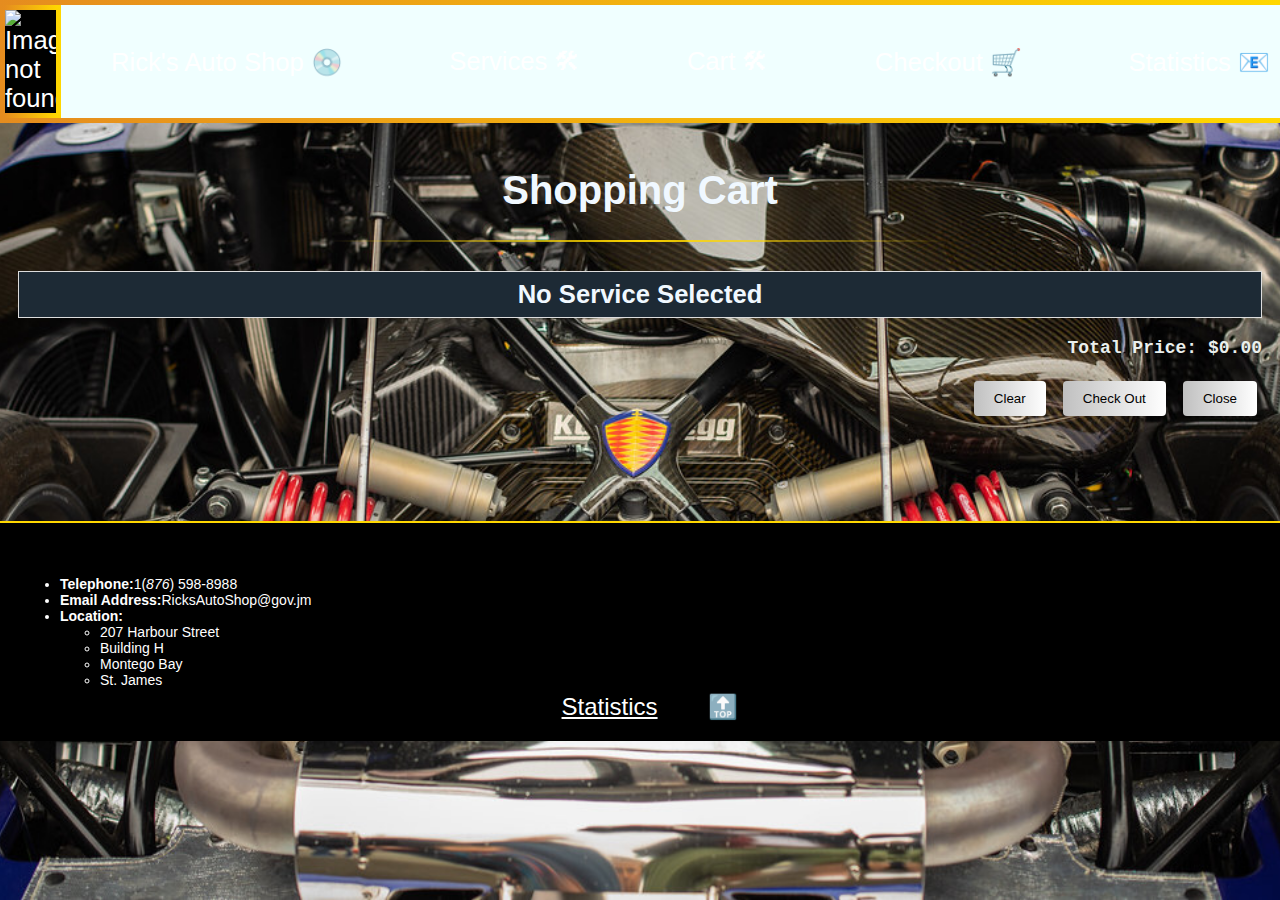
==== webpages/cartPage.html @ 4f29fd7e "fix stats page" ====
<!DOCTYPE HTML>
<html>
	<head>
		<title>Rick's Auto Shop</title>
		<link rel = "icon" type = "image/x-icon" href = "../images/RickAutoIcon.png">
		<meta name = "viewport" content = "width = device-width, initial-scale = 1.0">
		<meta name = "author" content = "Andre Ferguson - 2306096">
		<link rel = "stylesheet" href = "../CSS/default.css">
	</head>


	<body id = "cartPage" name = "top">
			
		<div class = "headerMain headerBorder">
			<div class = "bannerLeft">
				<a id = "logo" href = "../index.html"><img class = "centerImg" 
				src = "../images/RickAutoLogo.png" alt = "Image not found"></a>
				<a id="company" href="../webpages/homePage.html">Rick's Auto Shop &#128191;</a>
			</div>
				<a id = "service" href = "services.html">Services &#128736;</a>
				<a id = "cartPage" href = "cartPage.html">Cart &#128736;</a>
				<a id="checkout" href = "checkout.html">Checkout &#128722;</a>
				<a id="aboutus" href = "Stats.html">Statistics &#128231;</a>
		</div>
			
		<h1 class = "heading">Shopping Cart</h1>
		<div class = "fadeBorder"></div></br>

		<div class = "cart">
			<table id = "cartTable">
				<tbody id = "itemsInCart">
						
				</tbody>
			</table>
				
			<div class = "controls">
				<pre id = "total">Total Price: $<span id = "totalPrice">0.00</span></span></pre>
				<button onclick = "cartClear()" class = "buttonAction">Clear</button>
				<button onclick = "cartCheckout()" class = "buttonAction">Check Out</button>
				<button onclick = "cartClose()" class = "buttonAction">Close</button>
			</div>
		</div>
		<script src="../JavaScript/cart.js"></script>
		<div id="footer">
			<ul type="disc">
				<li> <b> Telephone:</b>1(<i>876</i>) 598-8988</li>
				<li> <b>Email Address:</b>RicksAutoShop@gov.jm</li>
				<li><b> Location:</b>
					<ul>
						<li>207 Harbour Street</li>
						<li>Building H</li>
						<li>Montego Bay</li>
						<li>St. James</li>
					</ul>
				</li>
			</ul>
			<div>
				<a href="Stats.html"><u>Statistics</u></a><br>
				<a href="#Top"> &#128285;</a>
			</div>
		</div>
	</body>
</html>
---- CSS/default.css ----
/*Norman Martin-2300232
Tutor:Sirisha Badhika*/

body {

    background-attachment: fixed;
    background-repeat: no-repeat;
    background-position: center;
    background-size: cover;
    background-color: #1d2a35;
    background-image: url("../images/car_engine.jpg");
    /*image from https://www.flickr.com/photos/82404061@N04/40769679523*/
}

h1 {
    font-family: Georgia, 'Times New Roman', Times, serif;
    font-size: 72px;
    color: aliceblue;
    text-align: center;
    cursor: default;
}

#loginPage{
    background-image: url("../images/AutoMechanicBG.jpg");
    /*image from https://www.dickysdoghouse.com/post/the-5-most-important-tools-for-a-mechanic*/
}

#stats{
    background-color: rgba(255, 255, 255, 0.838);
    background-image: none;
    background-image: linear-gradient(to right, silver, white);
}


#homePage h1 {
    color: aliceblue;
    font-size: 40px;
    margin-top: 150px;
}

#servicePage h1 {
    color: aliceblue;
    font-size: 40px;
    margin-top: 150px;
}

#checkoutPage h1 {
    color: aliceblue;
    font-size: 40px;
    margin-top: 150px;
}

#cartPage h1 {
    color: aliceblue;
    font-size: 40px;
    margin-top: 150px;
}

fieldset {
    border: none;
}


.formContent {
    margin: auto;
    width: 400px;
    background-color: rgba(255, 255, 255, 0.838);
    border-radius: 4px;
    padding: 5px;
    border-bottom: 10px inset gold;
}


.serviceContent {
    margin: auto;
    width: 100%;
    border-radius: 4px;
    padding: 5px;
    border-right: 10px inset gold;
    min-height: 200px;
}

td {
    padding-left: 20px;
}

table p {
    font-size: 15px;
}

.checkmark {
    height: 30px;
    width: 30px;
}


.roundBox {
    display: flex;
    justify-content: center;
    margin: 25px 50px 50px 50px;
}

.input {
    box-sizing: border-box;
    width: 100%;
    padding: 10px;
    border-radius: 4px;
    border: 3px solid silver;
    margin-bottom: 20px;

}

.fadeBorder {
    background-image: linear-gradient(90deg, #ffffff00 0, gold 50%, #ffffff00 100%);
    height: 2px;
    margin: auto;
    width: 50%;
    display: block;
}


.input:focus {
    outline: none;
    border: 3px solid gold;
}

button {

    background-image: linear-gradient(to right, silver, white);
}

.Registerlink{
    color: black;
}

.Registerlink:hover{

    color: #e58c1f;
    background-color: transparent;
    text-decoration: underline;
}

/*Hide Arrows for number Input*/
input::-webkit-outer-spin-button,
input::-webkit-inner-spin-button {
  -webkit-appearance: none;
  margin: 0;
}


.centerImg {
    display: block;
    margin-left: auto;
    margin-right: auto;
    width: 100px;
    border-image: linear-gradient(to right, #e58c1f 0%, gold 100%) 1;
    border-width: 5px;
    border-style: solid;
    background-color: black;

}


.heading {
    font-family: Geneva, Tahoma, sans-serif;
    color: #1d2a35;
    font-size: 20px;
}

.title {
    font-family: Tahoma, sans-serif;
    color: #1d2a35;
    font-weight: bold;
    font-size: 18px;
}

.box .title {
    margin-left: 50px;
}

.text {
    color: lightslategrey;
    font-family: Verdana, Tahoma, sans-serif;
    font-size: 14px;
}

body {
    font-family: Verdana, Tahoma, sans-serif;
}

.headerMain {
    top: 0;
    right: 0;
    width: 100%;
    height: fit-content;
    position: fixed;
    background-color: azure;
    display: flex;
    align-items: center;
    justify-content: space-between;
    background-image: url(../images/silver_metal.jpg);
}

.headerBorder {
    border-image: linear-gradient(to right, #e58c1f 0%, gold 100%) 1;
    border-width: 5px 0px;
    border-style: solid;
}

.headerMain .centerImg {
    width: 51px;
}

.bannerLeft {
    display: flex;
    float: right;
    align-items: center;
}

#company,
#service,
#checkout,
#aboutus, 
#cartPage{
    padding: 10px 10px;
    font-size: 2vw;
    display: block;

}

#company {
    padding-left: 50px;
}


a:hover {
    background-color: #0000005e;
    color: gold;
}

a {
    text-decoration: none;
    color: #ffffff;

}



.box {

    margin: auto;
    width: 80%;
    overflow: auto;
    margin-top: 50px;
    background-image: linear-gradient(90deg, #ffffff 0, silver 50%, #ffffff 100%);
    border-radius: 4px;
    padding: 20px;
    border-bottom: 10px inset gold;
}


.right {

    width: 600px;
    float: left;
    padding-left: 20px;

}

.left {
    margin-left: 620px;
    display: flex;

}

.box button {
    width: 200px;
    height: 40px;
    border: 1px solid black;

}

input:hover,button:hover {
    background-image: linear-gradient(#ffffff83 50%, white 100%);
    border: 3px solid gold;
}

.box .text {
    color: black;
}

.box a:hover {
    background-color: rgba(255, 255, 255, 0);
}

.box .heading {
    background-color: gold;

}

#homePage .right h1 {
    margin-top: 0;
    color: black;
    font-size: 30px;
}

.box img {
    margin: auto;
    border-radius: 10px;
    width: 60vh;
}

.box q {
    display: flex;
    margin-top: 100px;
    font-size: 30px;
    text-align: center;
}

li {
    padding: 4px;
    list-style-image: url('../images/nut.png');
}

#footer {
    display: flex;
    align-items: center;
    color: white;
    font-size: 14px;
    border-top: 2px solid gold;
    margin: auto;
    padding: 20px;
    margin-top: 100px;
    width: 100%;
    background-color: black;
    position: absolute;
    left: 0;
}

#footer div {
    font-size: 24px;
    display: flex;
    margin-top: 150px;
    margin-left: 200px;
}

#footer a {
    padding-left: 50px;
}

.bottom {
    justify-content: flex-end;
}

#footer li {

    padding: 0;

}

.submitBtn {
    width: 100%;
    margin: auto;
}

.left a {
    margin-top: 110px;
    margin-left: 100px;

}

#checkout .serviceContent {
    border: 1px solid black;
}

.left table {
    margin: auto;
}

.errorBox {
    display: flex;
    margin: auto;
    margin-top: 200px;
    justify-content: center;
    background-color: silver;
    color: #1d2a35;
}

#profileimg {
    width: 80%;
}

.profileBox {
    width: 50%;
}

.profileBox .right {

    width: 100px;
    float: left;
}

.profileBox .left {
    margin-left: 10px;
    display: flex;

}

.profileBox a {
    color: #1d2a35;

}

.profileBox a:hover {
    color: #e58c1f;
}


/*------------------------------------------------------*/

#cartTable {
    width: 100%;
    border-collapse: collapse;
    margin-bottom: 20px;
    background-color: #f0f0f0;
}

#cartTable th, #cartTable td {
    border: 1px solid #ddd;
    padding: 8px;
    text-align: center;
    background-color: #ffffff;
    
}

#cartTable th {
    background-color: #1d2a35;
    color: aliceblue;
    font-weight: bold;
}

.controls{
text-align: right;
margin-top: 10px;
}

.controls pre{
font-size: 18px;
font-weight: bold;
color: #eaefed;
}

.buttonAction{
 background-color: #e58c1f;
 color: black;
 border: none;
 padding: 10px 20px;
 margin: 5px;
 border-radius: 4px;
 cursor: pointer;
}

.buttonAction:hover{
background-color: gold;
}

#totalPrice {
    color: #eaefed;
    font-size: 18px;
}
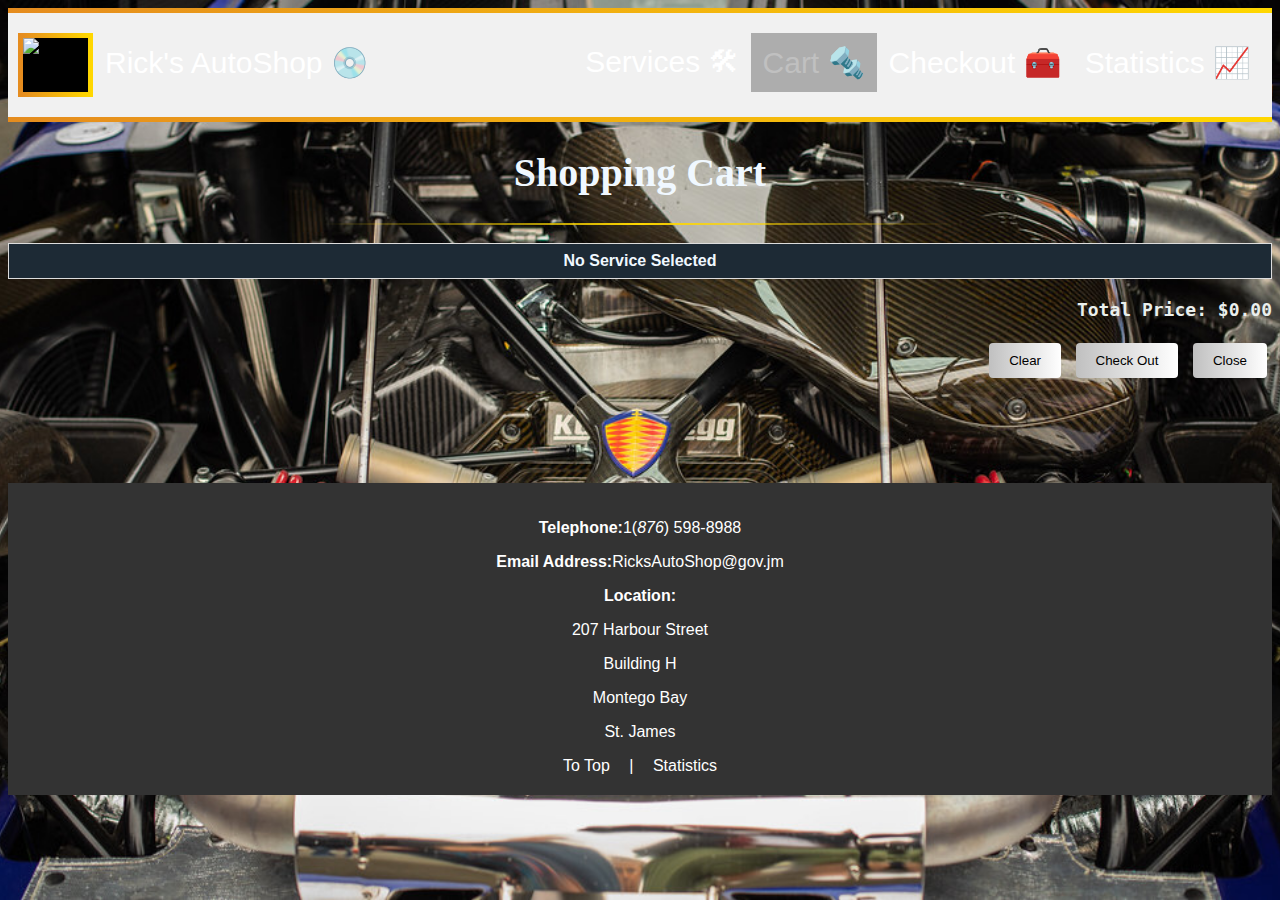
==== commit d5ebc9cb: "Final Changes" ====
--- a/webpages/cartPage.html
+++ b/webpages/cartPage.html
@@ -11,19 +11,18 @@
 
 	<body id = "cartPage" name = "top">
 			
-		<div class = "headerMain headerBorder">
-			<div class = "bannerLeft">
-				<a id = "logo" href = "../index.html"><img class = "centerImg" 
-				src = "../images/RickAutoLogo.png" alt = "Image not found"></a>
-				<a id="company" href="../webpages/homePage.html">Rick's Auto Shop &#128191;</a>
+		<div class="header headerBorder">
+			<img src="../images/RickAutoLogo.png" alt="Image not found">
+			<a href="../webpages/homePage.html">Rick's AutoShop &#128191;</a>
+			<div class="header-right">
+				<a href="services.html">Services &#128736;</a>
+				<a class="active" href="cartPage.html">Cart &#128297;</a>
+				<a href="checkout.html">Checkout &#129520; </a>
+				<a href="Stats.html">Statistics &#128200;</a>
 			</div>
-				<a id = "service" href = "services.html">Services &#128736;</a>
-				<a id = "cartPage" href = "cartPage.html">Cart &#128736;</a>
-				<a id="checkout" href = "checkout.html">Checkout &#128722;</a>
-				<a id="aboutus" href = "Stats.html">Statistics &#128231;</a>
 		</div>
 			
-		<h1 class = "heading">Shopping Cart</h1>
+		<h1>Shopping Cart</h1>
 		<div class = "fadeBorder"></div></br>
 
 		<div class = "cart">
@@ -41,23 +40,19 @@
 			</div>
 		</div>
 		<script src="../JavaScript/cart.js"></script>
-		<div id="footer">
-			<ul type="disc">
-				<li> <b> Telephone:</b>1(<i>876</i>) 598-8988</li>
-				<li> <b>Email Address:</b>RicksAutoShop@gov.jm</li>
-				<li><b> Location:</b>
-					<ul>
-						<li>207 Harbour Street</li>
-						<li>Building H</li>
-						<li>Montego Bay</li>
-						<li>St. James</li>
-					</ul>
-				</li>
-			</ul>
-			<div>
-				<a href="Stats.html"><u>Statistics</u></a><br>
-				<a href="#Top"> &#128285;</a>
-			</div>
-		</div>
+		 <!-- Footer Section -->
+		 <footer class="footerMain">
+
+			<p> <b> Telephone:</b>1(<i>876</i>) 598-8988</p>
+			<p> <b>Email Address:</b>RicksAutoShop@gov.jm</p>
+			<p><b> Location:</b>
+			<p>207 Harbour Street</p>
+			<p>Building H</p>
+			<p>Montego Bay</p>
+			<p>St. James</p>
+			</p>
+			<a href="#top">To Top</a> |
+			<a href="stats.html">Statistics</a>
+		</footer>
 	</body>
 </html>--- a/CSS/default.css
+++ b/CSS/default.css
@@ -2,7 +2,7 @@
 Tutor:Sirisha Badhika*/
 
 body {
-
+    font-family: Verdana, Tahoma, sans-serif;
     background-attachment: fixed;
     background-repeat: no-repeat;
     background-position: center;
@@ -12,55 +12,167 @@
     /*image from https://www.flickr.com/photos/82404061@N04/40769679523*/
 }
 
-h1 {
+ h1 {
     font-family: Georgia, 'Times New Roman', Times, serif;
-    font-size: 72px;
+    font-size: 40px;
     color: aliceblue;
     text-align: center;
     cursor: default;
 }
 
-#loginPage{
+#loginPage h1{
+    font-size: 72px;
+}
+
+/*Nav Bar Container and Links*/
+.header {
+    overflow: hidden;
+    background-color: #f1f1f1;
+    align-items: center;
+    padding: 20px 10px;
+    background-image: url(../images/silver_metal.jpg);
+}
+
+.header a {
+    float: left;
+    color: white;
+    text-align: center;
+    padding: 12px;
+    text-decoration: none;
+    font-size: 30px;
+    
+}
+
+
+.header a:hover {
+    background-color: #ddd;
+    color: black;
+}
+
+.header a.active {
+    background-color: #00000048;
+    color: silver;
+}
+
+.header img {
+    width: 65px;
+    border-image: linear-gradient(to right, #e58c1f 0%, gold 100%) 1;
+    border-width: 5px;
+    border-style: solid;
+    background-color: black;
+    float: left;
+}
+
+.header-right {
+    float: right;
+}
+
+
+
+/*content and information div*/
+
+.box {
+    width: 80%;
+    margin: auto;
+    margin-top: 50px;
+    background-image: linear-gradient(90deg, #ffffff 0, silver 50%, #ffffff 100%);
+    border-radius: 4px;
+    overflow: hidden;
+    padding: 40px 20px;
+    border-bottom: 10px inset gold;
+    display: flex;
+    justify-content: space-between; /* Ensures space between the two sections */
+    align-items: center; /* Aligns items vertically in the center */
+}
+
+.box-left {
+    flex: 2; /* Makes the left box take available space */
+    padding-right: 20px;
+}
+
+.box-right {
+    flex: 1; /* Makes the right box take available space */
+    text-align: right;
+    padding: 10px;
+}
+
+.box img {
+    width: 500px;
+    border-radius: 20px;
+}
+
+.box h1{
+    color: black;
+}
+
+.box button {
+    width: 200px;
+    height: 40px;
+    border: 1px solid black;
+
+}
+.box a:hover {
+    background-color: rgba(255, 255, 255, 0);
+}
+
+.box .heading {
+    background-color: gold;
+
+}
+.box .text {
+    color: black;
+}
+
+.box q {
+    display: flex;
+    margin-top: 100px;
+    font-size: 30px;
+    text-align: center;
+}
+@media screen and (max-width: 500px) {
+    .header a,.box-left {
+        float: none;
+        display: block;
+        text-align: left;
+        font-size: 20px;
+    }
+
+    .header-right,.box-right,.header img {
+        float: none;
+    }
+
+  .box{
+    display: block;
+  }
+
+  .box img {
+    width: 250px;
+    float: none;
+}
+
+
+}
+
+
+/*Login Page Background*/
+#loginPage {
     background-image: url("../images/AutoMechanicBG.jpg");
     /*image from https://www.dickysdoghouse.com/post/the-5-most-important-tools-for-a-mechanic*/
 }
-
-#stats{
+/*Stats Page Background*/
+#statspage {
     background-color: rgba(255, 255, 255, 0.838);
     background-image: none;
     background-image: linear-gradient(to right, silver, white);
 }
 
 
-#homePage h1 {
-    color: aliceblue;
-    font-size: 40px;
-    margin-top: 150px;
-}
-
-#servicePage h1 {
-    color: aliceblue;
-    font-size: 40px;
-    margin-top: 150px;
-}
-
-#checkoutPage h1 {
-    color: aliceblue;
-    font-size: 40px;
-    margin-top: 150px;
-}
-
-#cartPage h1 {
-    color: aliceblue;
-    font-size: 40px;
-    margin-top: 150px;
-}
-
+/*Remove Border Around File*/
 fieldset {
     border: none;
 }
 
-
+/*Style form*/
 .formContent {
     margin: auto;
     width: 400px;
@@ -70,13 +182,12 @@
     border-bottom: 10px inset gold;
 }
 
-
+/*Style Service Detail div*/
 .serviceContent {
     margin: auto;
     width: 100%;
     border-radius: 4px;
     padding: 5px;
-    border-right: 10px inset gold;
     min-height: 200px;
 }
 
@@ -129,11 +240,11 @@
     background-image: linear-gradient(to right, silver, white);
 }
 
-.Registerlink{
+.Registerlink {
     color: black;
 }
 
-.Registerlink:hover{
+.Registerlink:hover {
 
     color: #e58c1f;
     background-color: transparent;
@@ -143,8 +254,8 @@
 /*Hide Arrows for number Input*/
 input::-webkit-outer-spin-button,
 input::-webkit-inner-spin-button {
-  -webkit-appearance: none;
-  margin: 0;
+    -webkit-appearance: none;
+    margin: 0;
 }
 
 
@@ -165,6 +276,7 @@
     font-family: Geneva, Tahoma, sans-serif;
     color: #1d2a35;
     font-size: 20px;
+
 }
 
 .title {
@@ -174,9 +286,6 @@
     font-size: 18px;
 }
 
-.box .title {
-    margin-left: 50px;
-}
 
 .text {
     color: lightslategrey;
@@ -184,22 +293,7 @@
     font-size: 14px;
 }
 
-body {
-    font-family: Verdana, Tahoma, sans-serif;
-}
-
-.headerMain {
-    top: 0;
-    right: 0;
-    width: 100%;
-    height: fit-content;
-    position: fixed;
-    background-color: azure;
-    display: flex;
-    align-items: center;
-    justify-content: space-between;
-    background-image: url(../images/silver_metal.jpg);
-}
+
 
 .headerBorder {
     border-image: linear-gradient(to right, #e58c1f 0%, gold 100%) 1;
@@ -207,30 +301,7 @@
     border-style: solid;
 }
 
-.headerMain .centerImg {
-    width: 51px;
-}
-
-.bannerLeft {
-    display: flex;
-    float: right;
-    align-items: center;
-}
-
-#company,
-#service,
-#checkout,
-#aboutus, 
-#cartPage{
-    padding: 10px 10px;
-    font-size: 2vw;
-    display: block;
-
-}
-
-#company {
-    padding-left: 50px;
-}
+
 
 
 a:hover {
@@ -246,116 +317,31 @@
 
 
 
-.box {
-
-    margin: auto;
-    width: 80%;
-    overflow: auto;
-    margin-top: 50px;
-    background-image: linear-gradient(90deg, #ffffff 0, silver 50%, #ffffff 100%);
-    border-radius: 4px;
-    padding: 20px;
-    border-bottom: 10px inset gold;
-}
-
-
-.right {
-
-    width: 600px;
-    float: left;
-    padding-left: 20px;
-
-}
-
-.left {
-    margin-left: 620px;
-    display: flex;
-
-}
-
-.box button {
-    width: 200px;
-    height: 40px;
-    border: 1px solid black;
-
-}
-
-input:hover,button:hover {
+
+input:hover,
+button:hover {
     background-image: linear-gradient(#ffffff83 50%, white 100%);
     border: 3px solid gold;
 }
 
-.box .text {
-    color: black;
-}
-
-.box a:hover {
-    background-color: rgba(255, 255, 255, 0);
-}
-
-.box .heading {
-    background-color: gold;
-
-}
-
-#homePage .right h1 {
-    margin-top: 0;
-    color: black;
-    font-size: 30px;
-}
-
-.box img {
-    margin: auto;
-    border-radius: 10px;
-    width: 60vh;
-}
-
-.box q {
-    display: flex;
+
+.footerMain {
+    background-color: #333;
+    color: white;
+    padding: 20px;
+    text-align: center;
     margin-top: 100px;
-    font-size: 30px;
-    text-align: center;
-}
-
-li {
-    padding: 4px;
-    list-style-image: url('../images/nut.png');
-}
-
-#footer {
-    display: flex;
-    align-items: center;
+}
+
+.footerMain a {
     color: white;
-    font-size: 14px;
-    border-top: 2px solid gold;
-    margin: auto;
-    padding: 20px;
-    margin-top: 100px;
-    width: 100%;
-    background-color: black;
-    position: absolute;
-    left: 0;
-}
-
-#footer div {
-    font-size: 24px;
-    display: flex;
-    margin-top: 150px;
-    margin-left: 200px;
-}
-
-#footer a {
-    padding-left: 50px;
-}
-
-.bottom {
-    justify-content: flex-end;
-}
-
-#footer li {
-
-    padding: 0;
-
+    margin: 0 15px;
+    text-decoration: none;
+}
+
+
+.footerMain a:hover {
+    color: #e58c1f;
 }
 
 .submitBtn {
@@ -363,56 +349,21 @@
     margin: auto;
 }
 
-.left a {
-    margin-top: 110px;
-    margin-left: 100px;
-
-}
-
-#checkout .serviceContent {
-    border: 1px solid black;
-}
-
-.left table {
-    margin: auto;
-}
-
-.errorBox {
+
+
+
+
+
+a.error {
     display: flex;
     margin: auto;
     margin-top: 200px;
     justify-content: center;
+    color: #1d2a35;
+}
+
+a.error:hover {
     background-color: silver;
-    color: #1d2a35;
-}
-
-#profileimg {
-    width: 80%;
-}
-
-.profileBox {
-    width: 50%;
-}
-
-.profileBox .right {
-
-    width: 100px;
-    float: left;
-}
-
-.profileBox .left {
-    margin-left: 10px;
-    display: flex;
-
-}
-
-.profileBox a {
-    color: #1d2a35;
-
-}
-
-.profileBox a:hover {
-    color: #e58c1f;
 }
 
 
@@ -425,12 +376,13 @@
     background-color: #f0f0f0;
 }
 
-#cartTable th, #cartTable td {
+#cartTable th,
+#cartTable td {
     border: 1px solid #ddd;
     padding: 8px;
     text-align: center;
     background-color: #ffffff;
-    
+
 }
 
 #cartTable th {
@@ -439,29 +391,29 @@
     font-weight: bold;
 }
 
-.controls{
-text-align: right;
-margin-top: 10px;
-}
-
-.controls pre{
-font-size: 18px;
-font-weight: bold;
-color: #eaefed;
-}
-
-.buttonAction{
- background-color: #e58c1f;
- color: black;
- border: none;
- padding: 10px 20px;
- margin: 5px;
- border-radius: 4px;
- cursor: pointer;
-}
-
-.buttonAction:hover{
-background-color: gold;
+.controls {
+    text-align: right;
+    margin-top: 10px;
+}
+
+.controls pre {
+    font-size: 18px;
+    font-weight: bold;
+    color: #eaefed;
+}
+
+.buttonAction {
+    background-color: #e58c1f;
+    color: black;
+    border: none;
+    padding: 10px 20px;
+    margin: 5px;
+    border-radius: 4px;
+    cursor: pointer;
+}
+
+.buttonAction:hover {
+    background-color: gold;
 }
 
 #totalPrice {
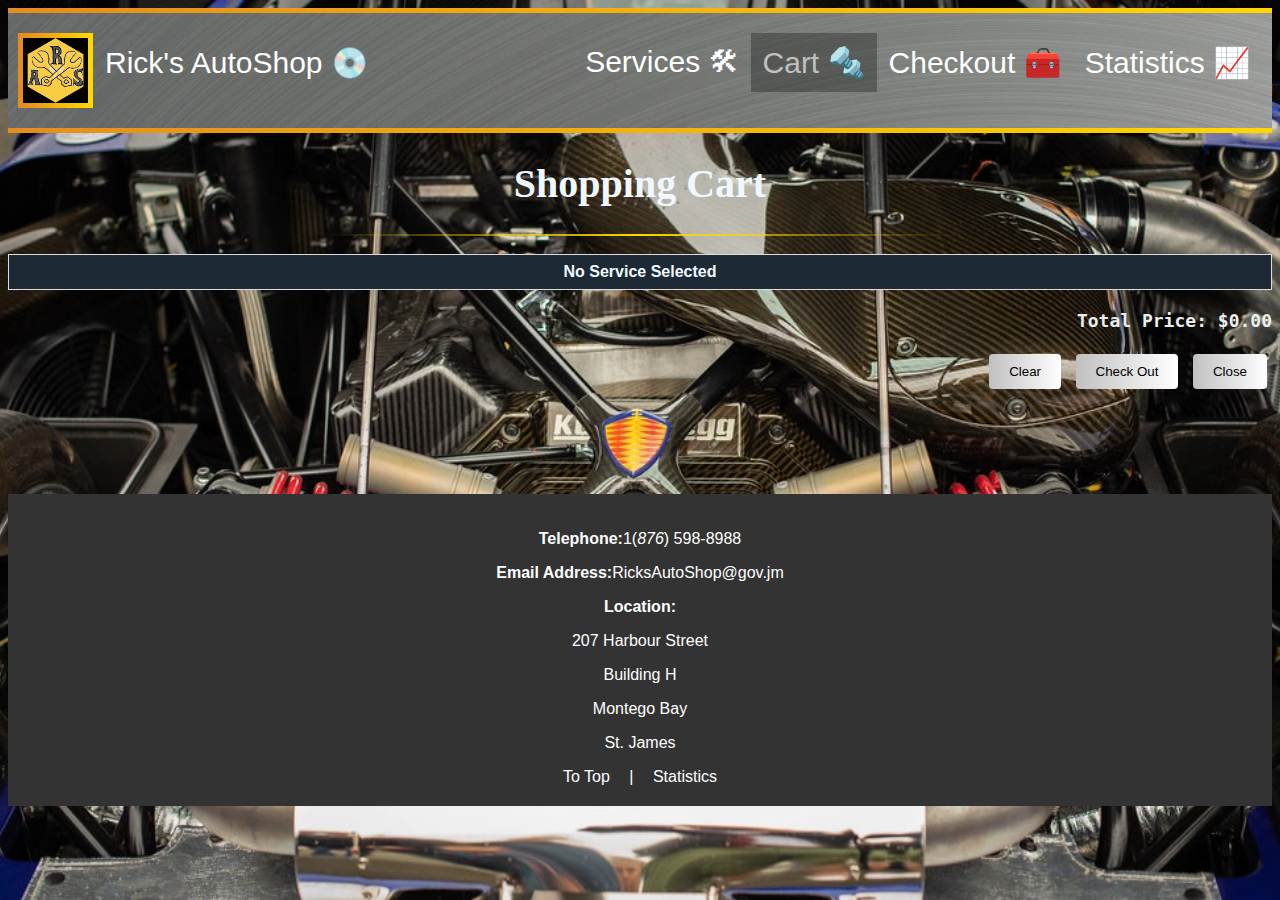
==== commit 9f3be657: "Changed images to webp" ====
--- a/webpages/cartPage.html
+++ b/webpages/cartPage.html
@@ -2,7 +2,7 @@
 <html>
 	<head>
 		<title>Rick's Auto Shop</title>
-		<link rel = "icon" type = "image/x-icon" href = "../images/RickAutoIcon.png">
+		<link rel = "icon" type = "image/x-icon" href = "../images/RickAutoIcon.webp">
 		<meta name = "viewport" content = "width = device-width, initial-scale = 1.0">
 		<meta name = "author" content = "Andre Ferguson - 2306096">
 		<link rel = "stylesheet" href = "../CSS/default.css">
@@ -12,7 +12,7 @@
 	<body id = "cartPage" name = "top">
 			
 		<div class="header headerBorder">
-			<img src="../images/RickAutoLogo.png" alt="Image not found">
+			<img src="../images/RickAutoLogo.webp" alt="Image not found">
 			<a href="../webpages/homePage.html">Rick's AutoShop &#128191;</a>
 			<div class="header-right">
 				<a href="services.html">Services &#128736;</a>
--- a/CSS/default.css
+++ b/CSS/default.css
@@ -8,7 +8,7 @@
     background-position: center;
     background-size: cover;
     background-color: #1d2a35;
-    background-image: url("../images/car_engine.jpg");
+    background-image: url("../images/car_engine.webp");
     /*image from https://www.flickr.com/photos/82404061@N04/40769679523*/
 }
 
@@ -30,7 +30,7 @@
     background-color: #f1f1f1;
     align-items: center;
     padding: 20px 10px;
-    background-image: url(../images/silver_metal.jpg);
+    background-image: url(../images/silver_metal.webp);
 }
 
 .header a {
@@ -156,7 +156,7 @@
 
 /*Login Page Background*/
 #loginPage {
-    background-image: url("../images/AutoMechanicBG.jpg");
+    background-image: url("../images/AutoMechanicBG.webp");
     /*image from https://www.dickysdoghouse.com/post/the-5-most-important-tools-for-a-mechanic*/
 }
 /*Stats Page Background*/
